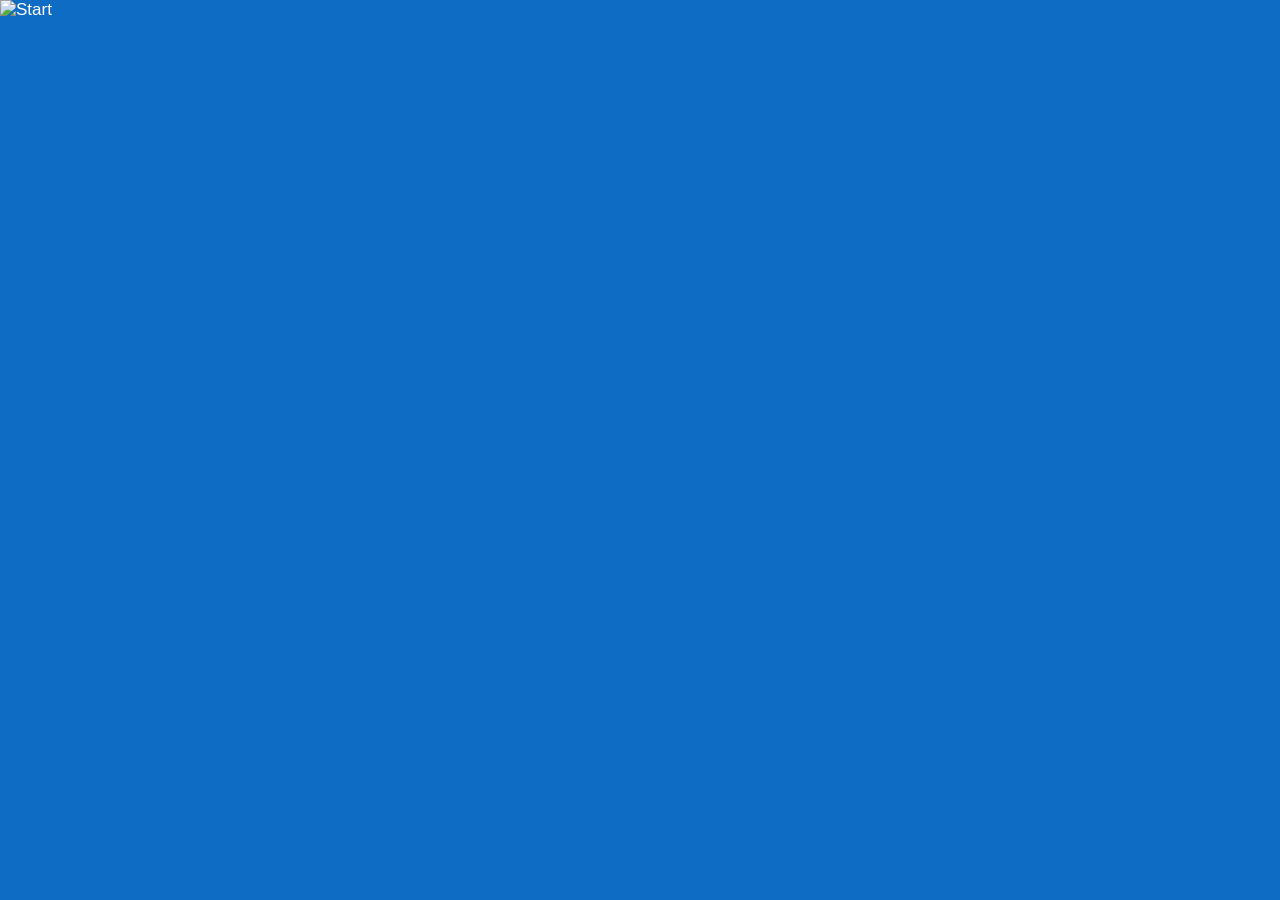
==== index.html @ 913d4703 "birthday website updates" ====
<!DOCTYPE html>
<html lang="en">
  <head>
    <meta charset="UTF-8" />
    <meta http-equiv="X-UA-Compatible" content="IE=edge" />
    <meta name="viewport" content="width=device-width, initial-scale=1.0" />
    <title>Playstation 4</title>
    <meta name="description"content="Responsive Website PlayStation by Davi S."/>
    <meta name="author" content="Davi" />
    <link rel="icon" href="./assets/svg/logo.svg" type="image/svg+xml" />
    <link href="./assets/css/google.css" rel="stylesheet"/>
    <link href="./assets/boxicons.min.css" rel="stylesheet"/>
    <link rel="preload" href="./assets/css/style.min.css" as="style" />
    <link rel="stylesheet" href="./assets/css/style.min.css" />
    <link rel="stylesheet" href="./main.css">
    <link rel="stylesheet" type="text/css" href="./assets/css/animate.min.css">
    <script src="./assets/js/jquery.min.js"></script>
  </head>

  <body>

    <img id="imagem" src="./assets/img/start.png" alt="Start">
    <div id="mensagem"> Press PS button or space </div>

    <div id="restoDaPagina" class="hide">

      <header>
        <a href="#">
          <div id="plus" tabindex="0"></div>
        </a>

        <div id="info"></div>
        <div id="textInfo">God of War Ragnarok now available!</div>

        <div id="friends">+5</div>

        <div id="user"></div>
        <div id="userName">Player</div>

        <div id="trophies">‎ ‎ ‎ ‎ ‎ ‎  +6</div>

        <div id="clock" onload="currentTime()"></div>
      </header>


      <div id="games">

        <a href="#">
        <div class="squareGame animated bounceInLeft">
            <div class="imgGame ps" tabindex="0"></div>
            <div class="gameText">Start</div>
            <span class="gameTitle">Playstation Store</span>
            <div id="store">
                <div id="god" class="storeGame"></div>
                <div id="raider" class="storeGame"></div>
                <div id="codi" class="storeGame"></div>
                <div id="mafia" class="storeGame"></div>
                <div id="destiny" class="storeGame"></div>
                <div id="bt1" class="storeGame"></div>
                <div id="lg" class="storeGame"></div>
                <div id="per" class="storeGame"></div>
            </div>
        </div>
        </a>


        <a href="wish1.html">
        <div class="squareGame animated bounceInLeft">
            <div class="imgGame last" tabindex="0"></div>
            <div class="gameText">Start</div>
            <span class="gameTitle">The Last Of Us Part II</span>
        </div>
        </a>


        <a href="wish2.html">
        <div class="squareGame animated bounceInLeft">
            <div class="imgGame spiderman" tabindex="0"></div>
            <div class="gameText">Start</div>
            <span class="gameTitle">Spider-Man</span>
        </div>
        </a>


        <a href="wish3.html">
        <div class="squareGame animated bounceInLeft">
            <div class="imgGame red" tabindex="0"></div>
            <div class="gameText">Start</div>
            <span class="gameTitle">Red Dead Redemption 2</span>
        </div>
        </a>


        <a href="wish4.html">
        <div class="squareGame animated bounceInLeft">
            <div class="imgGame cod" tabindex="0"></div>
            <div class="gameText">Start</div>
            <span class="gameTitle">Call Of Duty: Black Ops III</span>
        </div>
        </a>


        <a href="#">
        <div class="squareGame animated bounceInLeft" id="shutdown">
            <div class="imgGame off" tabindex="0"></div>
            <div class="gameText">Shutdown</div>
            <span class="gameTitle">Turn Off</span>
        </div>
        </a>

      </div>


      <div class='box'>
        <div class='wave -one'></div>
        <div class='wave -two'></div>
        <div class='wave -three'></div>
      </div>

    </div>

    <script src="./assets/js/script.js"></script>
    <div id="psPopup" class="ps-popup">

        <div class="ps-popup-box">

            <h2>🎉 System Message</h2>

            <p>
                Welcome to the Birthday Console.
            <br><br>
                Choose a game tile to unlock a birthday wish.
            </p>

    <button onclick="closePopup()">OK</button>

        </div>

    </div>
  </body>

  <script>

function closePopup(){
document.getElementById("psPopup").classList.remove("show");
}

window.addEventListener("load", function(){

setTimeout(function(){

document.getElementById("psPopup").classList.add("show");

playPopupSound();

},7000);

});

function playPopupSound(){

let audio = new Audio("./assets/js/reward.mp3");

audio.volume = 0.6;

audio.play();

}

</script>
</html>
---- main.css ----
@font-face {
  font-family: 'ps4';
  src: url('./assets/font/sst.ttf');
}
.ps-popup{
position:fixed;
top:0;
left:0;
width:100%;
height:100%;
background:rgba(0,0,0,0.55);
display:flex;
justify-content:center;
align-items:center;
z-index:999;
opacity:0;
pointer-events:none;
transition:opacity .4s;
}

.ps-popup.show{
opacity:1;
pointer-events:auto;
}

.ps-popup-box{
width:25vw;
height:25vw;
min-width:320px;
min-height:320px;
background:#0c2d48;
border-radius:10px;
box-shadow:0 0 40px rgba(0,0,0,.7);
display:flex;
flex-direction:column;
justify-content:center;
align-items:center;
text-align:center;
padding:30px;
color:white;
font-family:'Segoe UI', sans-serif;
transform:translateY(-80px);
opacity:0;
transition:all .5s;
}

.ps-popup.show .ps-popup-box{
transform:translateY(0);
opacity:1;
}

.ps-popup-box h2{
margin-bottom:15px;
}

.ps-popup-box p{
font-size:18px;
line-height:1.6;
}

.ps-popup-box button{
margin-top:25px;
padding:10px 30px;
background:#1e90ff;
border:none;
border-radius:4px;
color:white;
font-size:16px;
cursor:pointer;
}

.ps-popup-box button:hover{
background:#4aa8ff;
}
body{
	margin: 0;
	padding: 0;
    height: 100%;
	background-color: #0e6cc4;
	overflow-x:hidden;
	overflow-y:hidden;
    color: white;
    font-size: 17px;
    font-family: 'ps4', sans-serif;
}

div:focus {
    outline: white solid 3px;}

/* Resto da Página */

#imagem {
  position: fixed;
  top: 0;
  left: 0;
  width: 100%;
  height: 100%;
  display: flex;
  justify-content: center;
  align-items: center;
  background-color: #0e6cc4;
  z-index: -1;
}

#imagem img {
  max-width: 100%;
  max-height: 100%;
  width: auto;
  height: auto;
  position: absolute;
  top: 0;
  left: 0;
  bottom: 0;
  right: 0;
  margin: auto;
}

img {
  width: 100%;
  height: 100%;
  object-fit: cover;
}

#mensagem {
    display: none;
    position: fixed;
    top: 70%;
    left: 50%;
    transform: translate(-50%, -50%);
    font-size: 17px;
    font-family: 'ps4', sans-serif;
    opacity: 1;
}

#restoDaPagina {
    display: none;
}

/* Header */

header{
	height: 3.5em;
    position: fixed;
	width: 100%;
    top: 5px;
	left: 0;
    right: -5px;
	z-index: 999;
    font-size: 17px;
}

header div{
	height: 100%;
}

#plus {
    width: 3em;
	background-image: url("./assets/img/plus.png");
	background-size: 75%;
	background-repeat: no-repeat;
	background-position: center;
	float: left;
}

#user{
	width: 3em;
	background-image: url("./assets/img/user.png");
	background-size: 65%;
	background-repeat: no-repeat;
	background-position: center;
    position: relative;
    left: 270px;
	float: left;
}

#userName{
	color: white;
	width: 25%;
	float: left;
    position: relative;
    left: 270px;
	line-height: 3em;
    font-size: 20px;
}

#info{
	width: 3em;
	background-image: url("./assets/img/info.png");
	background-size: contain;
	background-repeat: no-repeat;
	background-position: center;
	float: left;
    position: relative;
    left: 80px;
	background-size: 110%;
}

#textInfo{
	color: white;
	width: 25%;
	float: left;
	line-height: 3.5em;
    position: relative;
    left: 80px;
}

#friends{
	width: 3em;
	background-image: url("./assets/img/friends.png");
	background-size: contain;
	background-repeat: no-repeat;
	background-position: center;
	float: left;
    position: relative;
    left: 480px;
	background-size: 110%;
}

#trophies{
	width: 3em;
	background-image: url("./assets/img/trophy.png");
	background-size: 90%;
	background-repeat: no-repeat;
	background-position: center;
	float: left;
    position: relative;
    left: 280px;
}

#clock{
	line-height: 2.5em;
	float: right;
	margin-right: 1em;
	color: white;
    font-size: 22px;
}

/*END OF HEADER********************************/

#games{
	width: 1120em;
	position: absolute;
	top: 1em;
	left: 0;
	padding: 5em;
	z-index: 99;
}

#games .squareGame:focus-within .imgGame {
  height: 85%;
}

.squareGame{
	height: 11em;
	width: 11em;
	vertical-align: top;
	display: inline-block;
	transition: 0.3s ease;
}

.squareGame:hover, .squareGame:focus, #games .squareGame:focus-within{
    height: 16.5em;
    width: 15em;
    border: 3px solid white;
    cursor: pointer;
}

.squareGame:hover .imgGame{
	height: 85%;
}

.imgGame{
	height: 100%;
	background-size: 100%;
	background-repeat: no-repeat;
	background-position: center;
}

.gameText{
	color: white;
	text-align: center;
	line-height: 2.4em;
	background-color: rgba(255,255,255,.2);
}

.gameTitle{
	position: absolute;
	color: white;
	font-size: 1.2em;
	transform: translate(13.2em,-1.5em);
}

/* Notification */

.notification-container {
  position: fixed;
  top: 20px;
  right: 20px;
  display: flex;
  align-items: center;
  background-color: #222;
  color: #eee;
  font-family: 'ps4', sans-serif;
  padding: 16px;
  border-radius: 8px;
  /*border: 1px solid blue;*/
  box-shadow: 0 0 12px rgba(0, 0, 0, 0.5);
  transform: translateX(150%);
  transition: transform 0.3s ease-in-out;
  z-index: 9999;
  max-width: 400px;
}

.notification-container.slide-in {
  transform: translateX(0);
}

.notification-container.slide-out {
  transform: translateX(150%);
}

.icon-container {
  margin-right: 16px;
}

.icon-container img {
  height: 48px;
}

.notification-title {
  margin: 0 0 4px 0;
  font-size: 20px;
  color: white;
}

.notification-message {
  margin: 0;
  font-size: 16px;
}

.icon-container {
  display: flex;
  align-items: center;
  justify-content: center;
  width: 48px;
  height: 48px;
  border-radius: 50%;
  overflow: hidden;
  background: #0091FF;
  animation: pulse 1s infinite;
}

.icon-container img {
  width: 90%;
  height: auto;
  filter: brightness(1.5);
}

@keyframes pulse {
  0% {
    transform: scale(1);
  }
  50% {
    transform: scale(1.2);
  }
  100% {
    transform: scale(1);
  }
}

/*SQUARE IMAGE*****************************************/

.ascii{
	font-weight: bold;
}

.ps{
	background-image: url("./assets/img/ps.png");
}

.new{
	background-image: url("./assets/img/new.png");
}

.last{
	background-image: url("./assets/img/last.png");
}

.detroit{
	background-image: url("./assets/img/detroit.png");
}

.battle{
    background-image: url("./assets/img/battle.png")
}

.death{
    background-image: url("./assets/img/death.png")
}

.red{
    background-image: url("./assets/img/red.png")
}

.spiderman{
	background-image: url("./assets/img/spider.png");
}

.elden{
	background-image: url("./assets/img/elden.png");
}

.cod{
	background-image: url("./assets/img/cod.png");
}

.jedi{
	background-image: url("./assets/img/jedi.png");
}

.fifa{
	background-image: url("./assets/img/fifa.png");
}

.youtube{
	background-image: url("./assets/img/yt.png");
}

.settings{
	background-image: url("./assets/img/settings.png");
    background-size: 40%;
}

.off{
	background-image: url("./assets/img/off.png");
    background-size: 40%;
}

.storeGame{
	background-size: 100%;
	background-repeat: no-repeat;
	background-position: center;
}

#god{
	background-image: url("./assets/img/god.png");
}

#raider{
	background-image: url("./assets/img/tomb.png");
}

#codi{
	background-image: url("./assets/img/if.png");
}

#mafia{
	background-image: url("./assets/img/mafia.png");
}

#destiny{
	background-image: url("./assets/img/destiny.png");
}

#bt1{
	background-image: url("./assets/img/b1.png");
}

#lg{
	background-image: url("./assets/img/horizon.png");
}

#per{
	background-image: url("./assets/img/per.png");
}

/*store*/

#store{
	padding: 1em;
	padding-top: 6em;
	margin-top: -3em;
	width: 60em;
	height: 25em;
	padding-left: 12em;
}

#store div{
	float: left;
	width: 12em;
	height: 12em;
	display: inline-block;
}

#store div:hover , #store div:focus-within{
	transform: scale(1.1, 1.1);
	box-shadow: 0px 5px 10px 3px rgba(45,45,45,.7);
	transition: 0.3s ease;
}

/*waves****************************/


.box {
	position: fixed;
	top: 0;
	transform: rotate(80deg);
	left: 0;
}

.wave {
	position: fixed;
	top: 0;
	left: 0;
  opacity: .4;
  position: absolute;
  top: 3%;
  left: 10%;
  background: #0af;
  width: 1500px;
  height: 1300px;
  margin-left: -150px;
  margin-top: -250px;
  transform-origin: 50% 48%;
  border-radius: 43%;
  animation: drift 7000ms infinite linear;
}

.wave.-three {
  animation: drift 7500ms infinite linear;
	position: fixed;
	background-color: #0e6cc4/*#77daff*/;
}

.wave.-two {
  animation: drift 3000ms infinite linear;
  opacity: .4 /*.1*/;
  background: black;
	position: fixed;
}

.box:after {
  content: '';
  display: block;
  left: 0;
  top: 0;
  width: 100%;
  height: 100%;
  z-index: 11;
  transform: translate3d(0, 0, 0);
}

@keyframes drift {
  from { transform: rotate(0deg); }
  from { transform: rotate(360deg); }
}

/*Animation*/
.icon:nth-child(2) img {-webkit-animation-delay: 0.2s;animation-delay: 0.2s}
.icon:nth-child(3) img {-webkit-animation-delay: 0.3s;animation-delay: 0.3s}
.icon:nth-child(4) img {-webkit-animation-delay: 0.4s;animation-delay: 0.4s}

.icon img {
  -webkit-animation: anim 2s ease infinite;
  animation: anim 2s ease infinite;
  -webkit-transform: scale(0,0) rotateZ(180deg);
  transform: scale(0,0) rotateZ(180deg);
}

@-webkit-keyframes anim{
  0% {
    -webkit-transform: scale(0,0) rotateZ(-90deg);
    transform: scale(0,0) rotateZ(-90deg);opacity:0
  }
  30% {
    -webkit-transform: scale(1,1) rotateZ(0deg);
    transform: scale(1,1) rotateZ(0deg);opacity:1
  }
  50% {
    -webkit-transform: scale(1,1) rotateZ(0deg);
    transform: scale(1,1) rotateZ(0deg);opacity:1
  }
  80% {
    -webkit-transform: scale(0,0) rotateZ(90deg);
    transform: scale(0,0) rotateZ(90deg);opacity:0
  }
}

@keyframes anim{
  0% {
    -webkit-transform: scale(0,0) rotateZ(-90deg);
    transform: scale(0,0) rotateZ(-90deg);opacity:0
  }
  30% {
    -webkit-transform: scale(1,1) rotateZ(0deg);transform: scale(1,1) rotateZ(0deg);opacity:1
  }
  50% {
    -webkit-transform: scale(1,1) rotateZ(0deg);
    transform: scale(1,1) rotateZ(0deg);opacity:1
  }
  80% {
    -webkit-transform: scale(0,0) rotateZ(90deg);
    transform: scale(0,0) rotateZ(90deg);opacity:0
  }
}
.thankyouContainer{
position:absolute;
bottom:60px;
width:100%;
display:flex;
justify-content:center;
}

.thankBtn{
background:#1e90ff;
border:none;
padding:14px 40px;
font-size:20px;
color:white;
border-radius:6px;
cursor:pointer;
font-family:'Segoe UI', sans-serif;
transition:0.3s;
}

.thankBtn:hover{
background:#4aa8ff;
transform:scale(1.05);
}
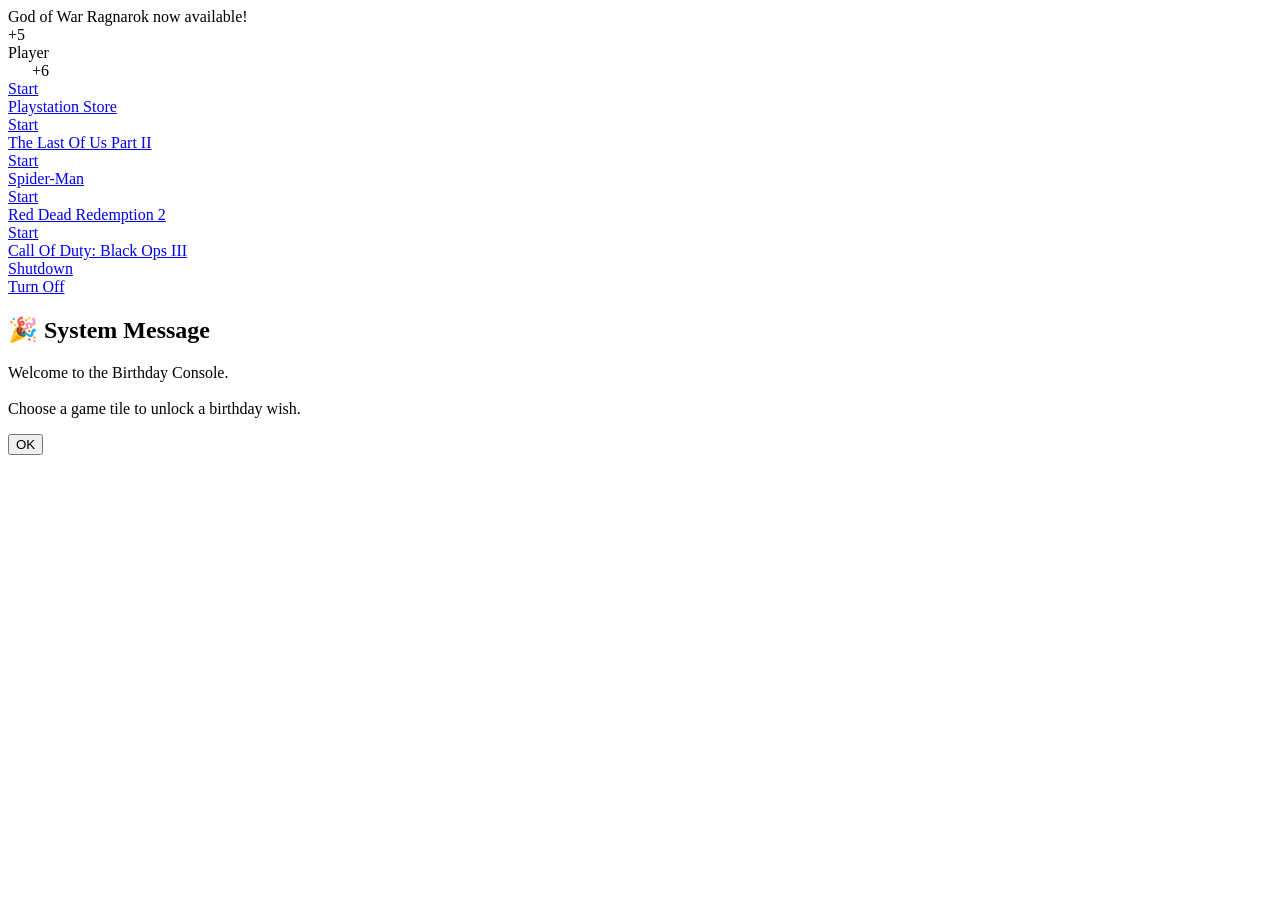
==== commit 082182cc: "phone" ====
--- a/index.html
+++ b/index.html
@@ -1,33 +1,6 @@
 <!DOCTYPE html>
 <html lang="en">
-  <head>
-    <meta charset="UTF-8" />
-    <meta http-equiv="X-UA-Compatible" content="IE=edge" />
-    <meta name="viewport" content="width=device-width, initial-scale=1.0" />
-    <title>Playstation 4</title>
-    <meta name="description"content="Responsive Website PlayStation by Davi S."/>
-    <meta name="author" content="Davi" />
-    <link rel="icon" href="./assets/svg/logo.svg" type="image/svg+xml" />
-    <link href="./assets/css/google.css" rel="stylesheet"/>
-    <link href="./assets/boxicons.min.css" rel="stylesheet"/>
-    <link rel="preload" href="./assets/css/style.min.css" as="style" />
-    <link rel="stylesheet" href="./assets/css/style.min.css" />
-    <link rel="stylesheet" href="./main.css">
-    <link rel="stylesheet" type="text/css" href="./assets/css/animate.min.css">
-    <script src="./assets/js/jquery.min.js"></script>
-  </head>
-
-  <body>
-
-    <img id="imagem" src="./assets/img/start.png" alt="Start">
-    <div id="mensagem"> Press PS button or space </div>
-
-    <div id="restoDaPagina" class="hide">
-
-      <header>
-        <a href="#">
-          <div id="plus" tabindex="0"></div>
-        </a>
+ 
 
         <div id="info"></div>
         <div id="textInfo">God of War Ragnarok now available!</div>
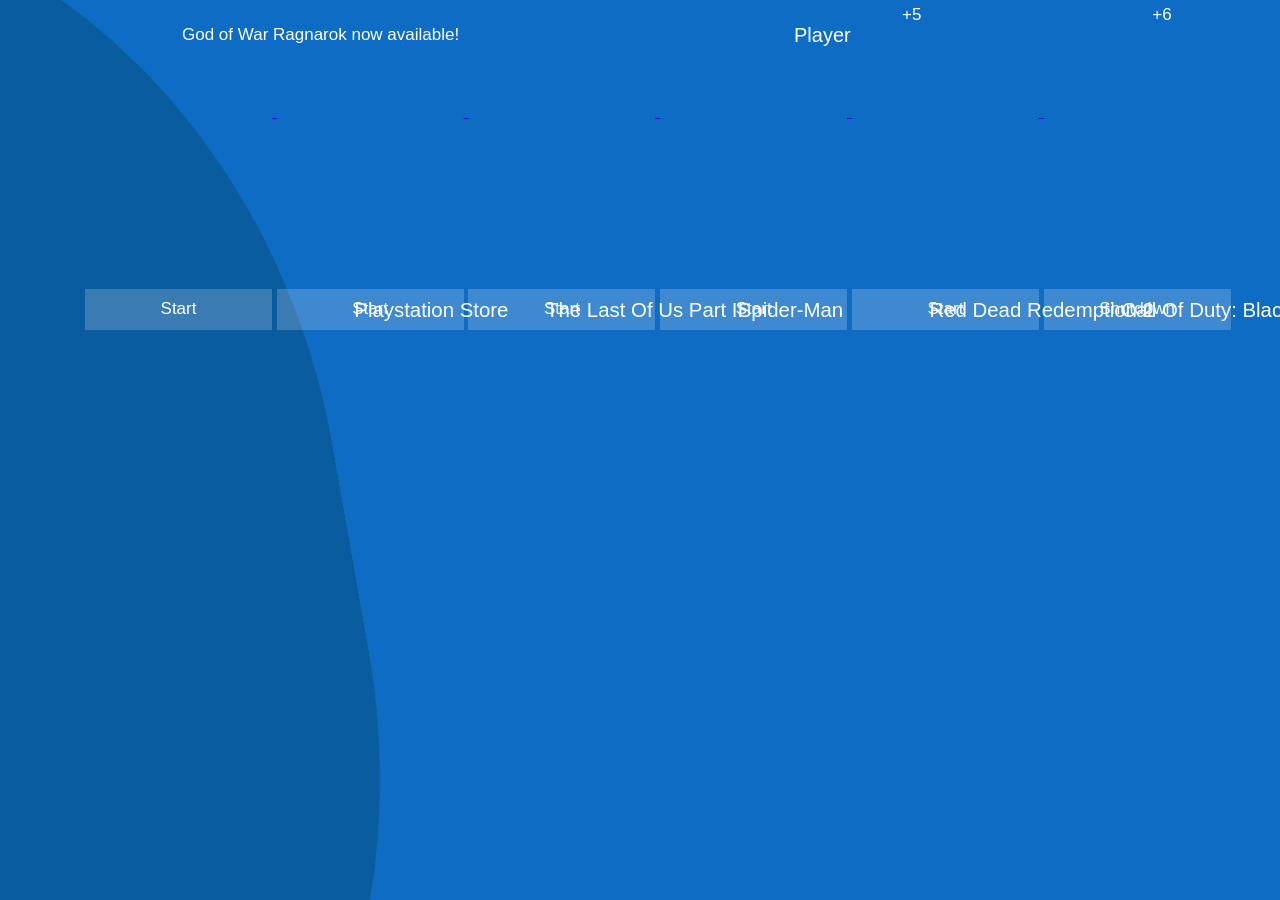
==== commit 233a00ab: "phone" ====
--- a/index.html
+++ b/index.html
@@ -1,6 +1,32 @@
 <!DOCTYPE html>
 <html lang="en">
- 
+  <head>
+    <meta charset="UTF-8" />
+    <meta http-equiv="X-UA-Compatible" content="IE=edge" />
+    <meta name="viewport" content="width=device-width, initial-scale=1.0" />
+    <title>Playstation 4</title>
+    <meta name="description"content="Responsive Website PlayStation by Davi S."/>
+    <meta name="author" content="Davi" />
+    <link rel="icon" href="./assets/svg/logo.svg" type="image/svg+xml" />
+    <link href="./assets/css/google.css" rel="stylesheet"/>
+    <link href="./assets/boxicons.min.css" rel="stylesheet"/>
+    <link rel="preload" href="./assets/css/style.min.css" as="style" />
+    <link rel="stylesheet" href="./assets/css/style.min.css" />
+    <link rel="stylesheet" href="./main.css">
+    <link rel="stylesheet" type="text/css" href="./assets/css/animate.min.css">
+    <script src="./assets/js/jquery.min.js"></script>
+  </head>
+
+  <body>
+
+    <div id="restoDaPagina"></div>
+
+
+
+      <header>
+        <a href="#">
+          <div id="plus" tabindex="0"></div>
+        </a>
 
         <div id="info"></div>
         <div id="textInfo">God of War Ragnarok now available!</div>
--- a/main.css
+++ b/main.css
@@ -0,0 +1,629 @@
+@font-face {
+  font-family: 'ps4';
+  src: url('./assets/font/sst.ttf');
+}
+.ps-popup{
+position:fixed;
+top:0;
+left:0;
+width:100%;
+height:100%;
+background:rgba(0,0,0,0.55);
+display:flex;
+justify-content:center;
+align-items:center;
+z-index:999;
+opacity:0;
+pointer-events:none;
+transition:opacity .4s;
+}
+
+.ps-popup.show{
+opacity:1;
+pointer-events:auto;
+}
+
+.ps-popup-box{
+width:25vw;
+height:25vw;
+min-width:320px;
+min-height:320px;
+background:#0c2d48;
+border-radius:10px;
+box-shadow:0 0 40px rgba(0,0,0,.7);
+display:flex;
+flex-direction:column;
+justify-content:center;
+align-items:center;
+text-align:center;
+padding:30px;
+color:white;
+font-family:'Segoe UI', sans-serif;
+transform:translateY(-80px);
+opacity:0;
+transition:all .5s;
+}
+
+.ps-popup.show .ps-popup-box{
+transform:translateY(0);
+opacity:1;
+}
+
+.ps-popup-box h2{
+margin-bottom:15px;
+}
+
+.ps-popup-box p{
+font-size:18px;
+line-height:1.6;
+}
+
+.ps-popup-box button{
+margin-top:25px;
+padding:10px 30px;
+background:#1e90ff;
+border:none;
+border-radius:4px;
+color:white;
+font-size:16px;
+cursor:pointer;
+}
+
+.ps-popup-box button:hover{
+background:#4aa8ff;
+}
+body{
+	margin: 0;
+	padding: 0;
+    height: 100%;
+	background-color: #0e6cc4;
+	overflow-x:hidden;
+	overflow-y:hidden;
+    color: white;
+    font-size: 17px;
+    font-family: 'ps4', sans-serif;
+}
+
+div:focus {
+    outline: white solid 3px;}
+
+/* Resto da Página */
+
+#imagem {
+  position: fixed;
+  top: 0;
+  left: 0;
+  width: 100%;
+  height: 100%;
+  display: flex;
+  justify-content: center;
+  align-items: center;
+  background-color: #0e6cc4;
+  z-index: -1;
+}
+
+#imagem img {
+  max-width: 100%;
+  max-height: 100%;
+  width: auto;
+  height: auto;
+  position: absolute;
+  top: 0;
+  left: 0;
+  bottom: 0;
+  right: 0;
+  margin: auto;
+}
+
+img {
+  width: 100%;
+  height: 100%;
+  object-fit: cover;
+}
+
+#mensagem {
+    display: none;
+    position: fixed;
+    top: 70%;
+    left: 50%;
+    transform: translate(-50%, -50%);
+    font-size: 17px;
+    font-family: 'ps4', sans-serif;
+    opacity: 1;
+}
+
+#restoDaPagina {
+    display: none;
+}
+
+/* Header */
+
+header{
+	height: 3.5em;
+    position: fixed;
+	width: 100%;
+    top: 5px;
+	left: 0;
+    right: -5px;
+	z-index: 999;
+    font-size: 17px;
+}
+
+header div{
+	height: 100%;
+}
+
+#plus {
+    width: 3em;
+	background-image: url("./assets/img/plus.png");
+	background-size: 75%;
+	background-repeat: no-repeat;
+	background-position: center;
+	float: left;
+}
+
+#user{
+	width: 3em;
+	background-image: url("./assets/img/user.png");
+	background-size: 65%;
+	background-repeat: no-repeat;
+	background-position: center;
+    position: relative;
+    left: 270px;
+	float: left;
+}
+
+#userName{
+	color: white;
+	width: 25%;
+	float: left;
+    position: relative;
+    left: 270px;
+	line-height: 3em;
+    font-size: 20px;
+}
+
+#info{
+	width: 3em;
+	background-image: url("./assets/img/info.png");
+	background-size: contain;
+	background-repeat: no-repeat;
+	background-position: center;
+	float: left;
+    position: relative;
+    left: 80px;
+	background-size: 110%;
+}
+
+#textInfo{
+	color: white;
+	width: 25%;
+	float: left;
+	line-height: 3.5em;
+    position: relative;
+    left: 80px;
+}
+
+#friends{
+	width: 3em;
+	background-image: url("./assets/img/friends.png");
+	background-size: contain;
+	background-repeat: no-repeat;
+	background-position: center;
+	float: left;
+    position: relative;
+    left: 480px;
+	background-size: 110%;
+}
+
+#trophies{
+	width: 3em;
+	background-image: url("./assets/img/trophy.png");
+	background-size: 90%;
+	background-repeat: no-repeat;
+	background-position: center;
+	float: left;
+    position: relative;
+    left: 280px;
+}
+
+#clock{
+	line-height: 2.5em;
+	float: right;
+	margin-right: 1em;
+	color: white;
+    font-size: 22px;
+}
+
+/*END OF HEADER********************************/
+
+#games{
+	width: 1120em;
+	position: absolute;
+	top: 1em;
+	left: 0;
+	padding: 5em;
+	z-index: 99;
+}
+
+#games .squareGame:focus-within .imgGame {
+  height: 85%;
+}
+
+.squareGame{
+	height: 11em;
+	width: 11em;
+	vertical-align: top;
+	display: inline-block;
+	transition: 0.3s ease;
+}
+
+.squareGame:hover, .squareGame:focus, #games .squareGame:focus-within{
+    height: 16.5em;
+    width: 15em;
+    border: 3px solid white;
+    cursor: pointer;
+}
+
+.squareGame:hover .imgGame{
+	height: 85%;
+}
+
+.imgGame{
+	height: 100%;
+	background-size: 100%;
+	background-repeat: no-repeat;
+	background-position: center;
+}
+
+.gameText{
+	color: white;
+	text-align: center;
+	line-height: 2.4em;
+	background-color: rgba(255,255,255,.2);
+}
+
+.gameTitle{
+	position: absolute;
+	color: white;
+	font-size: 1.2em;
+	transform: translate(13.2em,-1.5em);
+}
+
+/* Notification */
+
+.notification-container {
+  position: fixed;
+  top: 20px;
+  right: 20px;
+  display: flex;
+  align-items: center;
+  background-color: #222;
+  color: #eee;
+  font-family: 'ps4', sans-serif;
+  padding: 16px;
+  border-radius: 8px;
+  /*border: 1px solid blue;*/
+  box-shadow: 0 0 12px rgba(0, 0, 0, 0.5);
+  transform: translateX(150%);
+  transition: transform 0.3s ease-in-out;
+  z-index: 9999;
+  max-width: 400px;
+}
+
+.notification-container.slide-in {
+  transform: translateX(0);
+}
+
+.notification-container.slide-out {
+  transform: translateX(150%);
+}
+
+.icon-container {
+  margin-right: 16px;
+}
+
+.icon-container img {
+  height: 48px;
+}
+
+.notification-title {
+  margin: 0 0 4px 0;
+  font-size: 20px;
+  color: white;
+}
+
+.notification-message {
+  margin: 0;
+  font-size: 16px;
+}
+
+.icon-container {
+  display: flex;
+  align-items: center;
+  justify-content: center;
+  width: 48px;
+  height: 48px;
+  border-radius: 50%;
+  overflow: hidden;
+  background: #0091FF;
+  animation: pulse 1s infinite;
+}
+
+.icon-container img {
+  width: 90%;
+  height: auto;
+  filter: brightness(1.5);
+}
+
+@keyframes pulse {
+  0% {
+    transform: scale(1);
+  }
+  50% {
+    transform: scale(1.2);
+  }
+  100% {
+    transform: scale(1);
+  }
+}
+
+/*SQUARE IMAGE*****************************************/
+
+.ascii{
+	font-weight: bold;
+}
+
+.ps{
+	background-image: url("./assets/img/ps.png");
+}
+
+.new{
+	background-image: url("./assets/img/new.png");
+}
+
+.last{
+	background-image: url("./assets/img/last.png");
+}
+
+.detroit{
+	background-image: url("./assets/img/detroit.png");
+}
+
+.battle{
+    background-image: url("./assets/img/battle.png")
+}
+
+.death{
+    background-image: url("./assets/img/death.png")
+}
+
+.red{
+    background-image: url("./assets/img/red.png")
+}
+
+.spiderman{
+	background-image: url("./assets/img/spider.png");
+}
+
+.elden{
+	background-image: url("./assets/img/elden.png");
+}
+
+.cod{
+	background-image: url("./assets/img/cod.png");
+}
+
+.jedi{
+	background-image: url("./assets/img/jedi.png");
+}
+
+.fifa{
+	background-image: url("./assets/img/fifa.png");
+}
+
+.youtube{
+	background-image: url("./assets/img/yt.png");
+}
+
+.settings{
+	background-image: url("./assets/img/settings.png");
+    background-size: 40%;
+}
+
+.off{
+	background-image: url("./assets/img/off.png");
+    background-size: 40%;
+}
+
+.storeGame{
+	background-size: 100%;
+	background-repeat: no-repeat;
+	background-position: center;
+}
+
+#god{
+	background-image: url("./assets/img/god.png");
+}
+
+#raider{
+	background-image: url("./assets/img/tomb.png");
+}
+
+#codi{
+	background-image: url("./assets/img/if.png");
+}
+
+#mafia{
+	background-image: url("./assets/img/mafia.png");
+}
+
+#destiny{
+	background-image: url("./assets/img/destiny.png");
+}
+
+#bt1{
+	background-image: url("./assets/img/b1.png");
+}
+
+#lg{
+	background-image: url("./assets/img/horizon.png");
+}
+
+#per{
+	background-image: url("./assets/img/per.png");
+}
+
+/*store*/
+
+#store{
+	padding: 1em;
+	padding-top: 6em;
+	margin-top: -3em;
+	width: 60em;
+	height: 25em;
+	padding-left: 12em;
+}
+
+#store div{
+	float: left;
+	width: 12em;
+	height: 12em;
+	display: inline-block;
+}
+
+#store div:hover , #store div:focus-within{
+	transform: scale(1.1, 1.1);
+	box-shadow: 0px 5px 10px 3px rgba(45,45,45,.7);
+	transition: 0.3s ease;
+}
+
+/*waves****************************/
+
+
+.box {
+	position: fixed;
+	top: 0;
+	transform: rotate(80deg);
+	left: 0;
+}
+
+.wave {
+	position: fixed;
+	top: 0;
+	left: 0;
+  opacity: .4;
+  position: absolute;
+  top: 3%;
+  left: 10%;
+  background: #0af;
+  width: 1500px;
+  height: 1300px;
+  margin-left: -150px;
+  margin-top: -250px;
+  transform-origin: 50% 48%;
+  border-radius: 43%;
+  animation: drift 7000ms infinite linear;
+}
+
+.wave.-three {
+  animation: drift 7500ms infinite linear;
+	position: fixed;
+	background-color: #0e6cc4/*#77daff*/;
+}
+
+.wave.-two {
+  animation: drift 3000ms infinite linear;
+  opacity: .4 /*.1*/;
+  background: black;
+	position: fixed;
+}
+
+.box:after {
+  content: '';
+  display: block;
+  left: 0;
+  top: 0;
+  width: 100%;
+  height: 100%;
+  z-index: 11;
+  transform: translate3d(0, 0, 0);
+}
+
+@keyframes drift {
+  from { transform: rotate(0deg); }
+  from { transform: rotate(360deg); }
+}
+
+/*Animation*/
+.icon:nth-child(2) img {-webkit-animation-delay: 0.2s;animation-delay: 0.2s}
+.icon:nth-child(3) img {-webkit-animation-delay: 0.3s;animation-delay: 0.3s}
+.icon:nth-child(4) img {-webkit-animation-delay: 0.4s;animation-delay: 0.4s}
+
+.icon img {
+  -webkit-animation: anim 2s ease infinite;
+  animation: anim 2s ease infinite;
+  -webkit-transform: scale(0,0) rotateZ(180deg);
+  transform: scale(0,0) rotateZ(180deg);
+}
+
+@-webkit-keyframes anim{
+  0% {
+    -webkit-transform: scale(0,0) rotateZ(-90deg);
+    transform: scale(0,0) rotateZ(-90deg);opacity:0
+  }
+  30% {
+    -webkit-transform: scale(1,1) rotateZ(0deg);
+    transform: scale(1,1) rotateZ(0deg);opacity:1
+  }
+  50% {
+    -webkit-transform: scale(1,1) rotateZ(0deg);
+    transform: scale(1,1) rotateZ(0deg);opacity:1
+  }
+  80% {
+    -webkit-transform: scale(0,0) rotateZ(90deg);
+    transform: scale(0,0) rotateZ(90deg);opacity:0
+  }
+}
+
+@keyframes anim{
+  0% {
+    -webkit-transform: scale(0,0) rotateZ(-90deg);
+    transform: scale(0,0) rotateZ(-90deg);opacity:0
+  }
+  30% {
+    -webkit-transform: scale(1,1) rotateZ(0deg);transform: scale(1,1) rotateZ(0deg);opacity:1
+  }
+  50% {
+    -webkit-transform: scale(1,1) rotateZ(0deg);
+    transform: scale(1,1) rotateZ(0deg);opacity:1
+  }
+  80% {
+    -webkit-transform: scale(0,0) rotateZ(90deg);
+    transform: scale(0,0) rotateZ(90deg);opacity:0
+  }
+}
+.thankyouContainer{
+position:absolute;
+bottom:60px;
+width:100%;
+display:flex;
+justify-content:center;
+}
+
+.thankBtn{
+background:#1e90ff;
+border:none;
+padding:14px 40px;
+font-size:20px;
+color:white;
+border-radius:6px;
+cursor:pointer;
+font-family:'Segoe UI', sans-serif;
+transition:0.3s;
+}
+
+.thankBtn:hover{
+background:#4aa8ff;
+transform:scale(1.05);
+}
